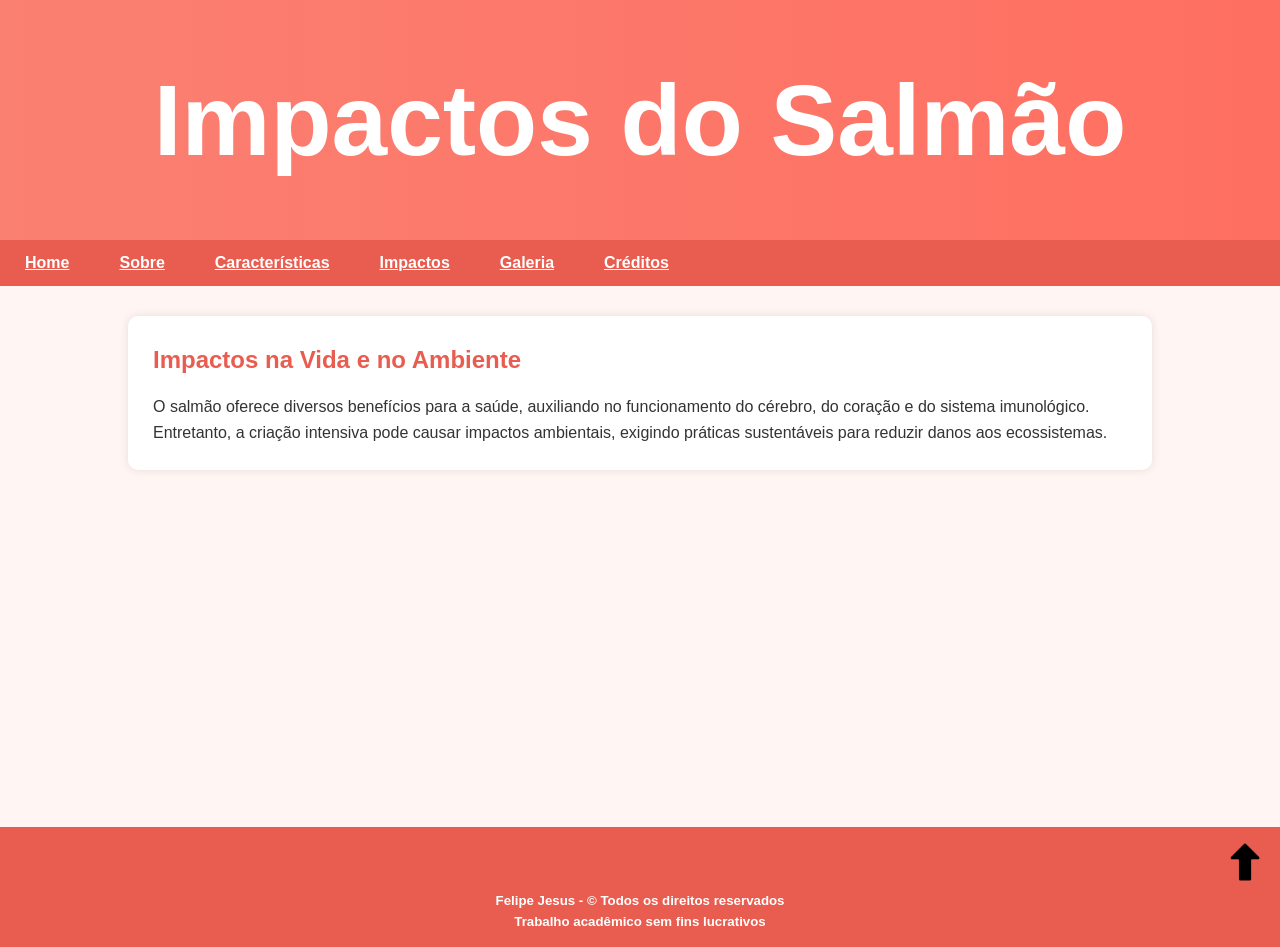
==== impactos.html @ 6f3da318 "Add files via upload" ====
<!DOCTYPE html>
<html lang="pt-br">
	<head>
		<meta charset="UTF-8">
		<meta name="viewport" content="width=device-width, initial-scale=1.0">
		<title>Impactos</title>
		<link rel="icon" type="image/jpg" href="img/salmao.jpg"/>
		<link rel="stylesheet" href="style.css">
	</head>
	<body>
		<header>
			<h1>Impactos do Salmão</h1>
		</header>
		<nav>
			<ul>
				<li><a href="index.html">Home</a></li>
				<li><a href="sobre.html">Sobre</a></li>
				<li><a href="caracteristicas.html">Características</a></li>
				<li><a href="impactos.html">Impactos</a></li>
				<li><a href="galeria.html">Galeria</a></li>
				<li><a href="creditos.html">Créditos</a></li>
			</ul>
		</nav>
		<div class="container">
			<h2>Impactos na Vida e no Ambiente</h2>
			<p>
				O salmão oferece diversos benefícios para a saúde, auxiliando no
				funcionamento do cérebro, do coração e do sistema imunológico.
			</p>
			<p>
				Entretanto, a criação intensiva pode causar impactos ambientais,
				exigindo práticas sustentáveis para reduzir danos aos ecossistemas.
			</p>
		</div>
		<br><br><br><br><br><br><br><br><br><br><br><br>
		<footer>
			<div img align="right"><a href="#"><image src="img/volta.png" width="40" height="40"></a></div>
			<h5>Felipe Jesus  - &copy Todos os direitos reservados<br>Trabalho acadêmico sem fins lucrativos</h5>
		</footer>
	</body>
</html>
---- style.css ----
*{
    margin:0;
    padding:0;
    box-sizing:border-box;
}

body{
    font-family: Arial, Helvetica, sans-serif;
    background-color:#fff5f2;
    color:#333;
    line-height:1.6;
}

header{
    background:linear-gradient(90deg,#fa8072,#ff6f61);
    color:white;
    text-align:center;
    padding:40px;
}

header h1{
    font-size: 100px;
}

nav{
    background-color:#e85d4f;
	text-align: center;
}

nav ul{
	list-style: none;
    display:flex;
    text-align:center;
}
nav ul li{
    margin:10px;
}
nav ul li a{
    color:white;
    font-weight:bold;
    padding:10px 15px;
    border-radius:5px;
}
nav ul li a:hover{
    background-color:#fa8072;
}
.container{
    width:80%;
    margin:30px auto;
    background:white;
    padding:25px;
    border-radius:10px;
    box-shadow:0 0 10px rgba(0,0,0,0.1);
}
.container img{
	width:350px;
	height:280px;	
}
.container h2{
    color:#e85d4f;
    margin-bottom:15px;
}
.galeria img{
    width:250px;
    height:180px;
    border-radius:10px;
    border:3px solid #fa8072;
}
.topo{
    position:fixed;
    right:20px;
    bottom:20px;
    background:#e85d4f;
    color:white;
    padding:12px 16px;
    border-radius:50%;
    font-size:20px;
}
.topo:hover{
    background:#fa8072;
}
footer{
    background:#e85d4f;
    color:white;
    text-align:center;
    padding:15px;
    margin-top:20px;
}
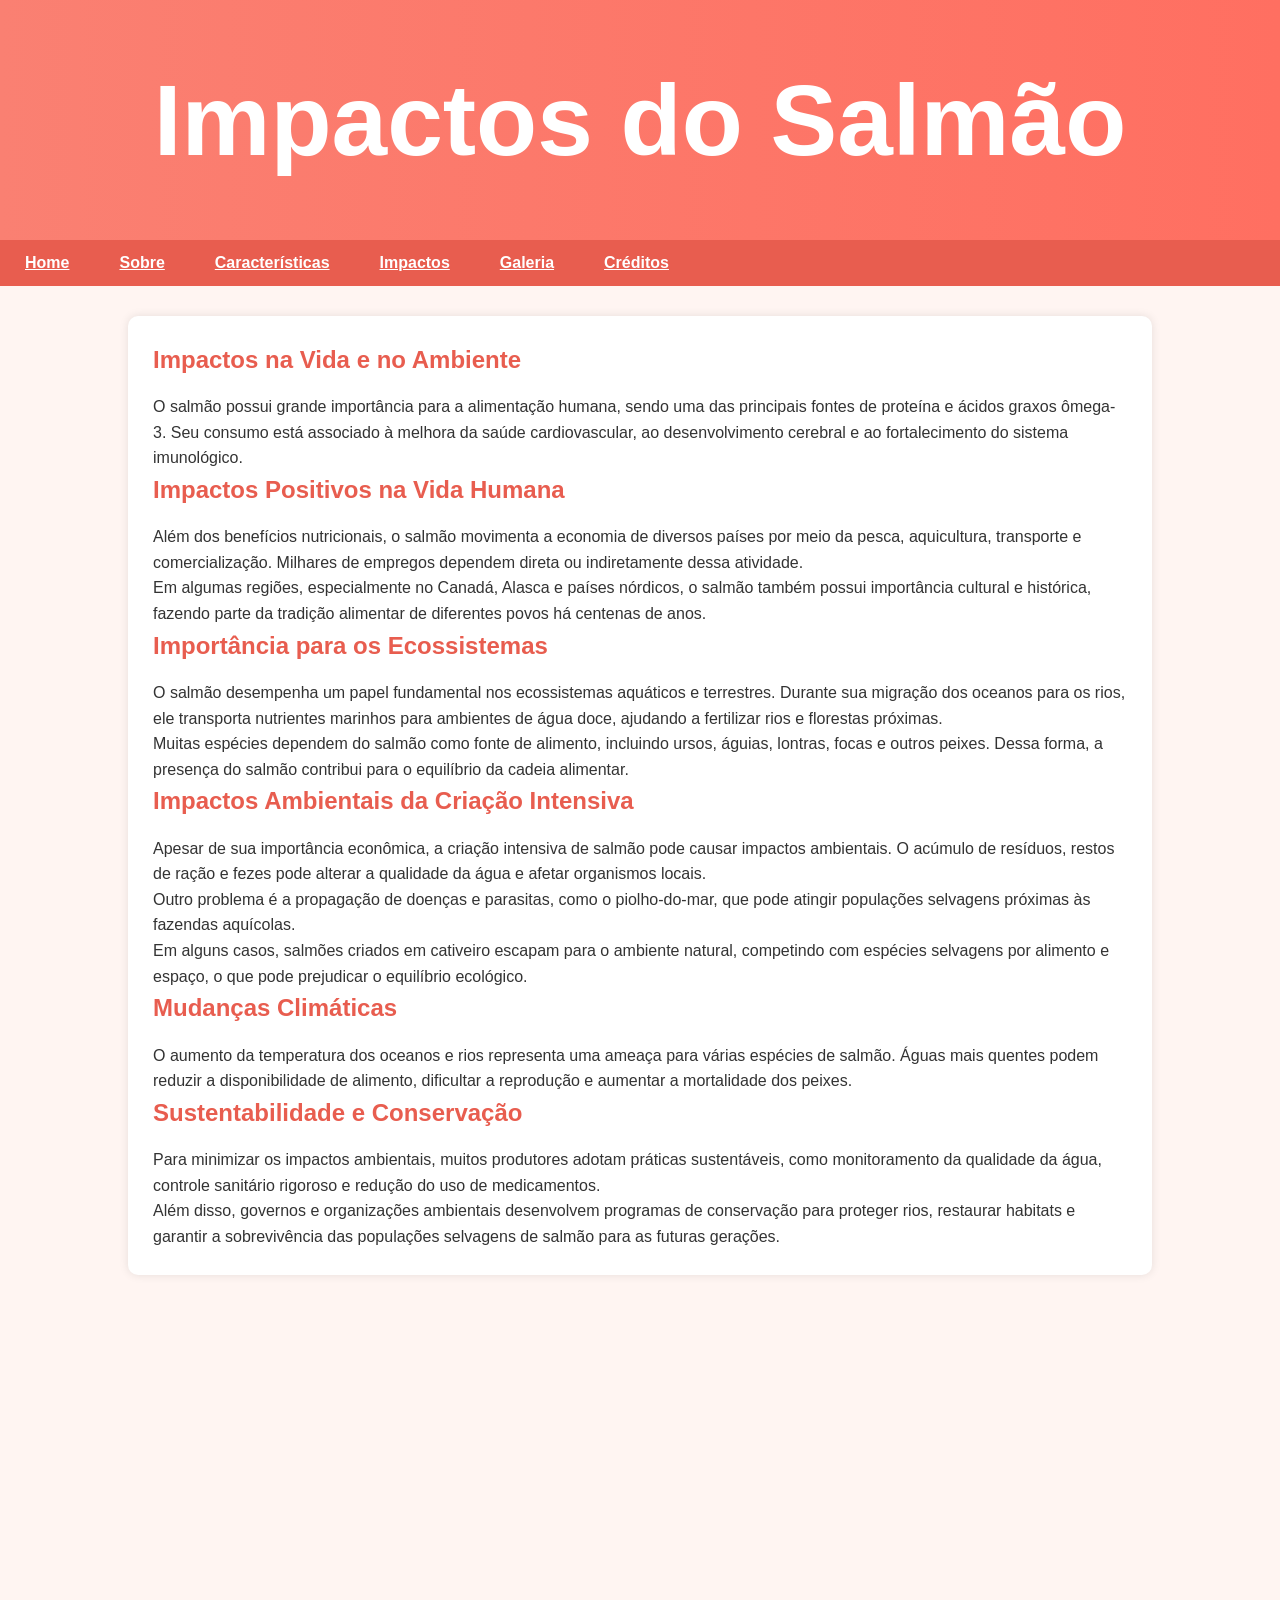
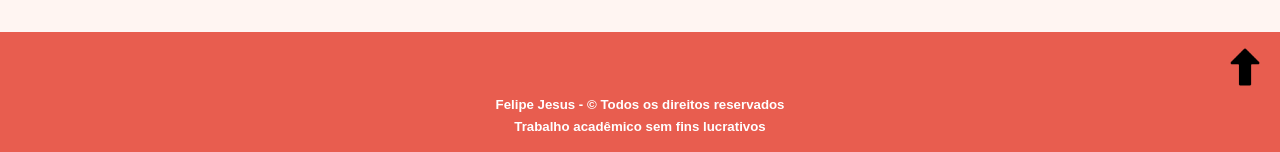
==== commit 2370acab: "Update impactos.html" ====
--- a/impactos.html
+++ b/impactos.html
@@ -22,15 +22,76 @@
 			</ul>
 		</nav>
 		<div class="container">
-			<h2>Impactos na Vida e no Ambiente</h2>
-			<p>
-				O salmão oferece diversos benefícios para a saúde, auxiliando no
-				funcionamento do cérebro, do coração e do sistema imunológico.
-			</p>
-			<p>
-				Entretanto, a criação intensiva pode causar impactos ambientais,
-				exigindo práticas sustentáveis para reduzir danos aos ecossistemas.
-			</p>
+   			 <h2>Impactos na Vida e no Ambiente</h2>
+   				 <p>
+      				O salmão possui grande importância para a alimentação humana,
+      				sendo uma das principais fontes de proteína e ácidos graxos
+				    ômega-3. Seu consumo está associado à melhora da saúde
+       				cardiovascular, ao desenvolvimento cerebral e ao fortalecimento
+       				do sistema imunológico.
+    			</p>
+   			 <h2>Impactos Positivos na Vida Humana</h2>
+ 			 	<p>
+    				Além dos benefícios nutricionais, o salmão movimenta a economia
+    			    de diversos países por meio da pesca, aquicultura, transporte e
+     			   	comercialização. Milhares de empregos dependem direta ou
+      			  	indiretamente dessa atividade.
+   			 	</p>
+    			<p>
+       				Em algumas regiões, especialmente no Canadá, Alasca e países
+        			nórdicos, o salmão também possui importância cultural e histórica,
+        			fazendo parte da tradição alimentar de diferentes povos há
+        			centenas de anos.
+    			</p>
+   		 	<h2>Importância para os Ecossistemas</h2>
+				<p>
+      	  			O salmão desempenha um papel fundamental nos ecossistemas
+        			aquáticos e terrestres. Durante sua migração dos oceanos para os
+        			rios, ele transporta nutrientes marinhos para ambientes de água
+        			doce, ajudando a fertilizar rios e florestas próximas.
+    			</p>
+    			<p>
+        			Muitas espécies dependem do salmão como fonte de alimento,
+        			incluindo ursos, águias, lontras, focas e outros peixes. Dessa
+        			forma, a presença do salmão contribui para o equilíbrio da cadeia
+        			alimentar.
+    			</p>
+    		<h2>Impactos Ambientais da Criação Intensiva</h2>
+    			<p>
+        			Apesar de sua importância econômica, a criação intensiva de
+        			salmão pode causar impactos ambientais. O acúmulo de resíduos,
+        			restos de ração e fezes pode alterar a qualidade da água e
+        			afetar organismos locais.
+				</p>
+				<p>
+       	 			Outro problema é a propagação de doenças e parasitas, como o
+        			piolho-do-mar, que pode atingir populações selvagens próximas às
+        			fazendas aquícolas.
+    			</p>
+    			<p>
+        			Em alguns casos, salmões criados em cativeiro escapam para o
+        			ambiente natural, competindo com espécies selvagens por alimento
+        			e espaço, o que pode prejudicar o equilíbrio ecológico.
+				</p>
+    		<h2>Mudanças Climáticas</h2>
+				<p>
+        			O aumento da temperatura dos oceanos e rios representa uma ameaça
+        			para várias espécies de salmão. Águas mais quentes podem reduzir
+        			a disponibilidade de alimento, dificultar a reprodução e aumentar
+        			a mortalidade dos peixes.
+				</p>
+    		<h2>Sustentabilidade e Conservação</h2>
+				<p>
+        			Para minimizar os impactos ambientais, muitos produtores adotam
+        			práticas sustentáveis, como monitoramento da qualidade da água,
+        			controle sanitário rigoroso e redução do uso de medicamentos.
+				</p>
+    			<p>
+        			Além disso, governos e organizações ambientais desenvolvem
+        			programas de conservação para proteger rios, restaurar habitats e
+        			garantir a sobrevivência das populações selvagens de salmão para
+        			as futuras gerações.
+				</p>
 		</div>
 		<br><br><br><br><br><br><br><br><br><br><br><br>
 		<footer>
@@ -38,4 +99,4 @@
 			<h5>Felipe Jesus  - &copy Todos os direitos reservados<br>Trabalho acadêmico sem fins lucrativos</h5>
 		</footer>
 	</body>
-</html>+</html>
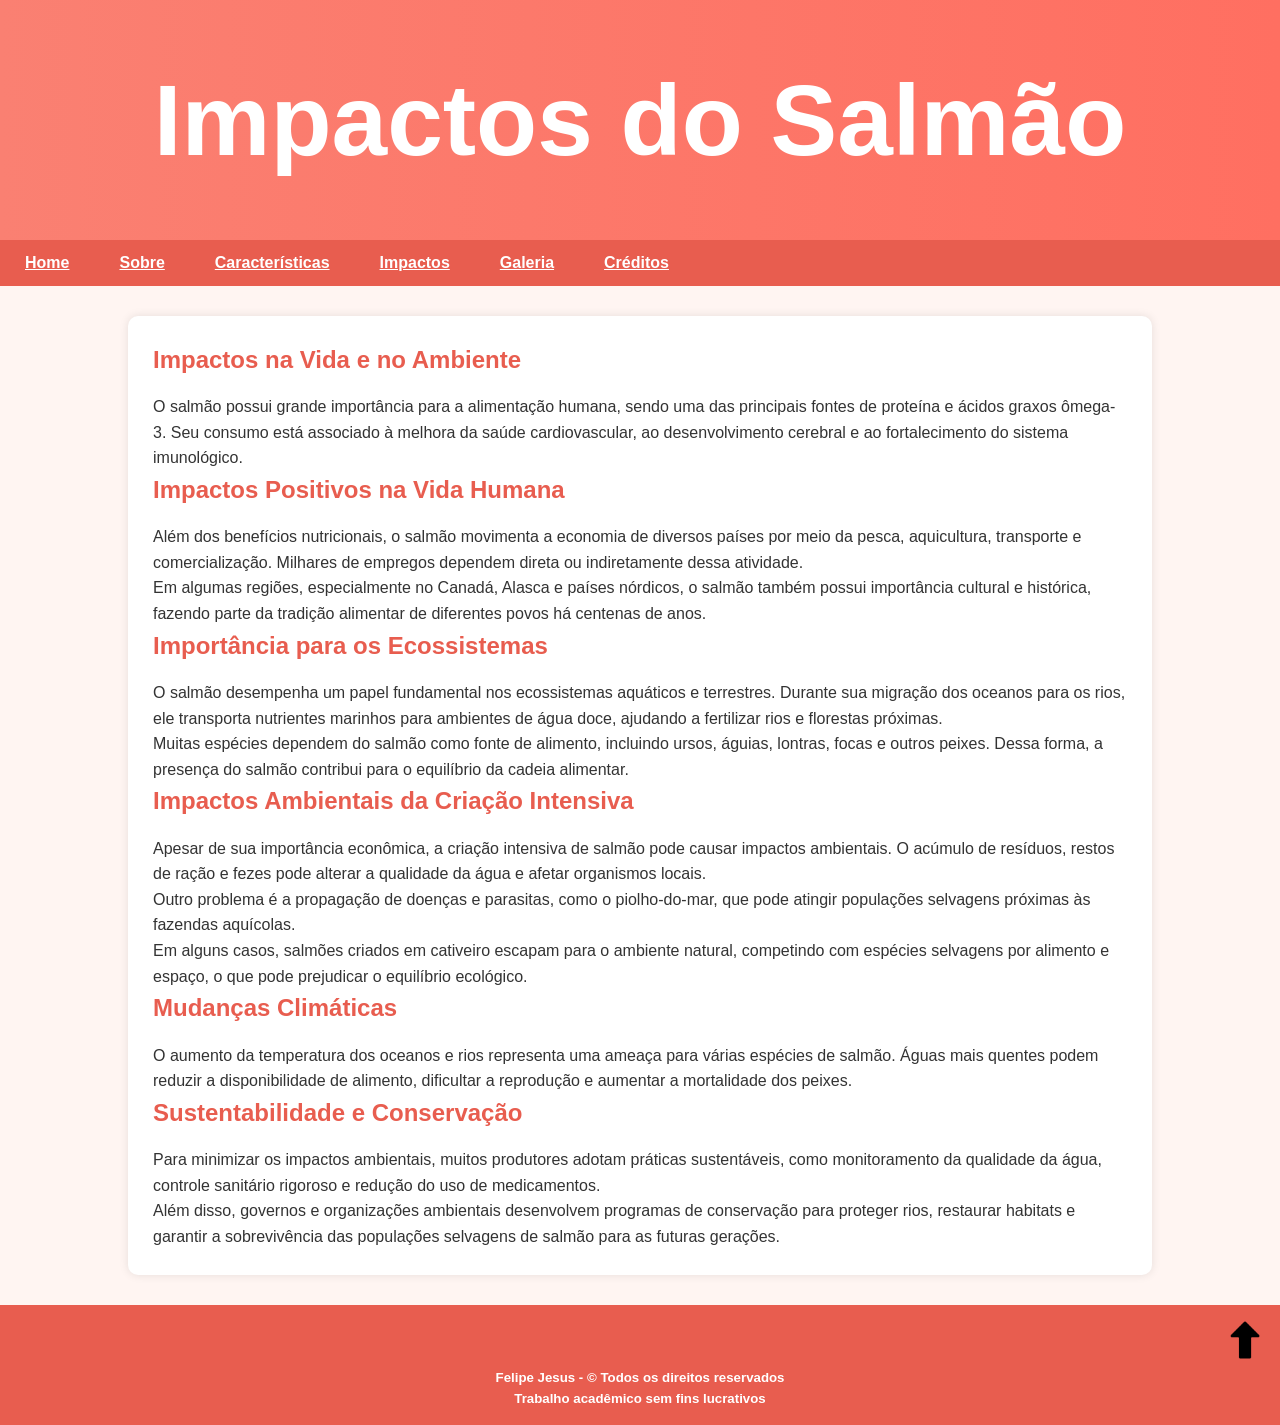
==== commit 95f588aa: "Update impactos.html" ====
--- a/impactos.html
+++ b/impactos.html
@@ -93,7 +93,6 @@
         			as futuras gerações.
 				</p>
 		</div>
-		<br><br><br><br><br><br><br><br><br><br><br><br>
 		<footer>
 			<div img align="right"><a href="#"><image src="img/volta.png" width="40" height="40"></a></div>
 			<h5>Felipe Jesus  - &copy Todos os direitos reservados<br>Trabalho acadêmico sem fins lucrativos</h5>
